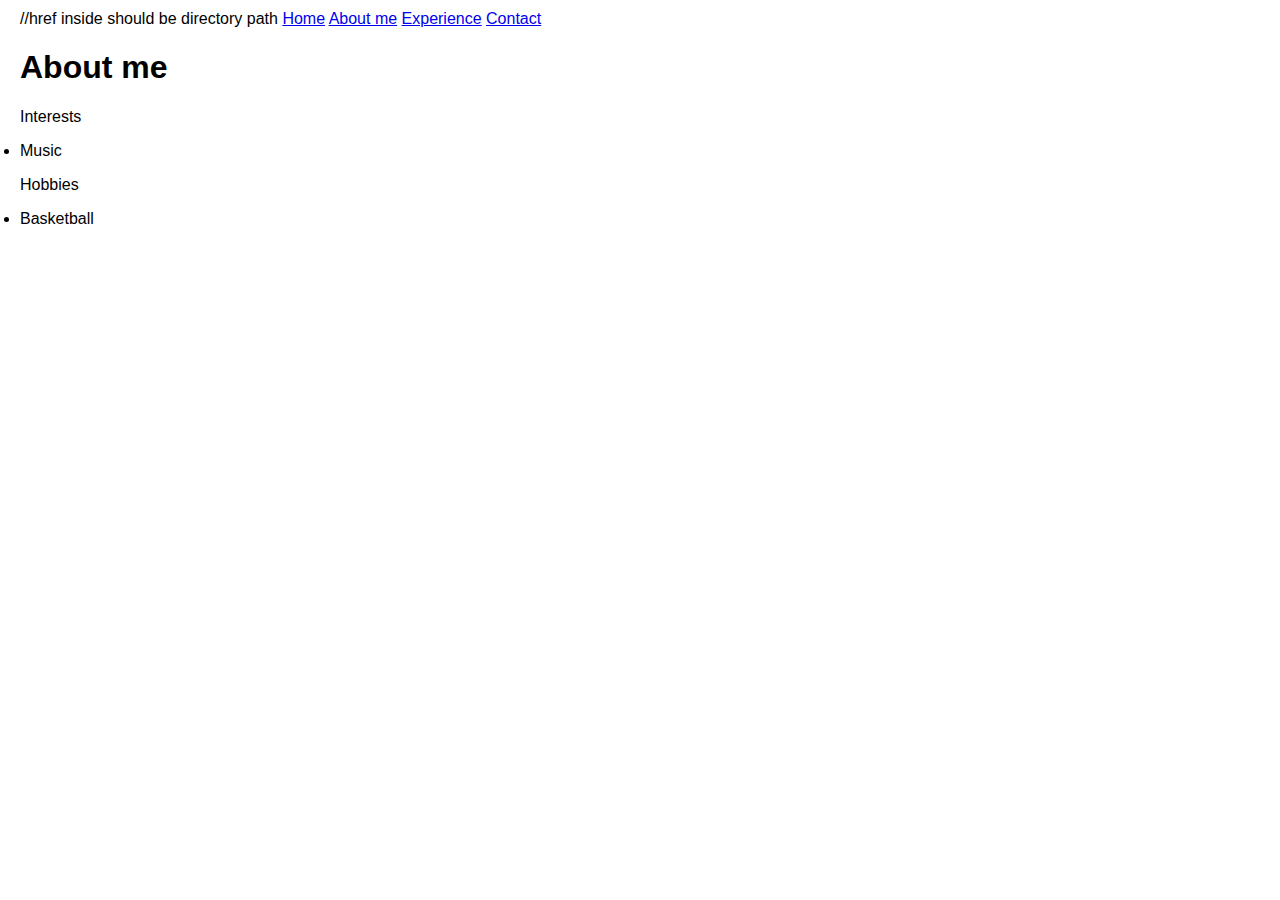
==== about.html @ c616e448 "Full workshop" ====
<!DOCTYPE html>
<!-- Create your homepage structure here! -->
<html lang="en">
  <head>
    <meta charset="utf-8" />
    <meta name="viewport" content="width=device-width" />
    <title>Personal Website Workshop</title>
    <link href="index.css" rel="stylesheet" type="text/css" />
  </head>
  <body>
    <div>
      //href inside should be directory path
      <a href="index.html" class="disabled">Home</a>
      <a href="#">About me</a>
      <a href="experience.html">Experience</a>
      <a href="contact.html">Contact</a>
    </div>

    <div>
      <h1>About me</h1>
      <div>
        <p>Interests</p>
        <u1>
          <li>Music</li>
        </u1>
      </div>
      <div>
        <p>Hobbies</p>
        <u1>
          <li>Basketball</li>
        </u1>
      </div>
    </div>
  </body>
</html>
---- index.css ----
/* Insert your homepage styling here! */
body {
  font-family: Arial, Helvetica, sans-serif;
  margin: 10px 20px;
}

.navbar {
  overflow: hidden;
}
.navbar a {
  float: left;
  color: black;
  text-align: center;
  padding: 15px 20px;
  text-decoration: none;
}
.navbar a:hover {
  background-color: #ddd;
}
.header {
  text-align: center;
}
.description {
  margin: 20px 40px;
}
.profile-img {
  width: 250px;
  height: 250px;
  border-radius: 50%;
}
.left-box {
  width: 250px;
  float: left;
  border-style: dotted;
}
.right-box {
  width: 250px;
  float: right;
  border-style: solid;
}
.accordion {
  background-color: #eee;
  color: #444;
  padding: 18px;
  width: 100%;
  border: none;
  text-align: left;
  outline: none;
  font-size: 15px;
  transition: 0.4s;
}
.active.accordion:hover {
  background-color: #ccc;
}
.panel {
  padding: 0 18px;
  display: none;
  background-color: white;
  overflow: hidden;
}
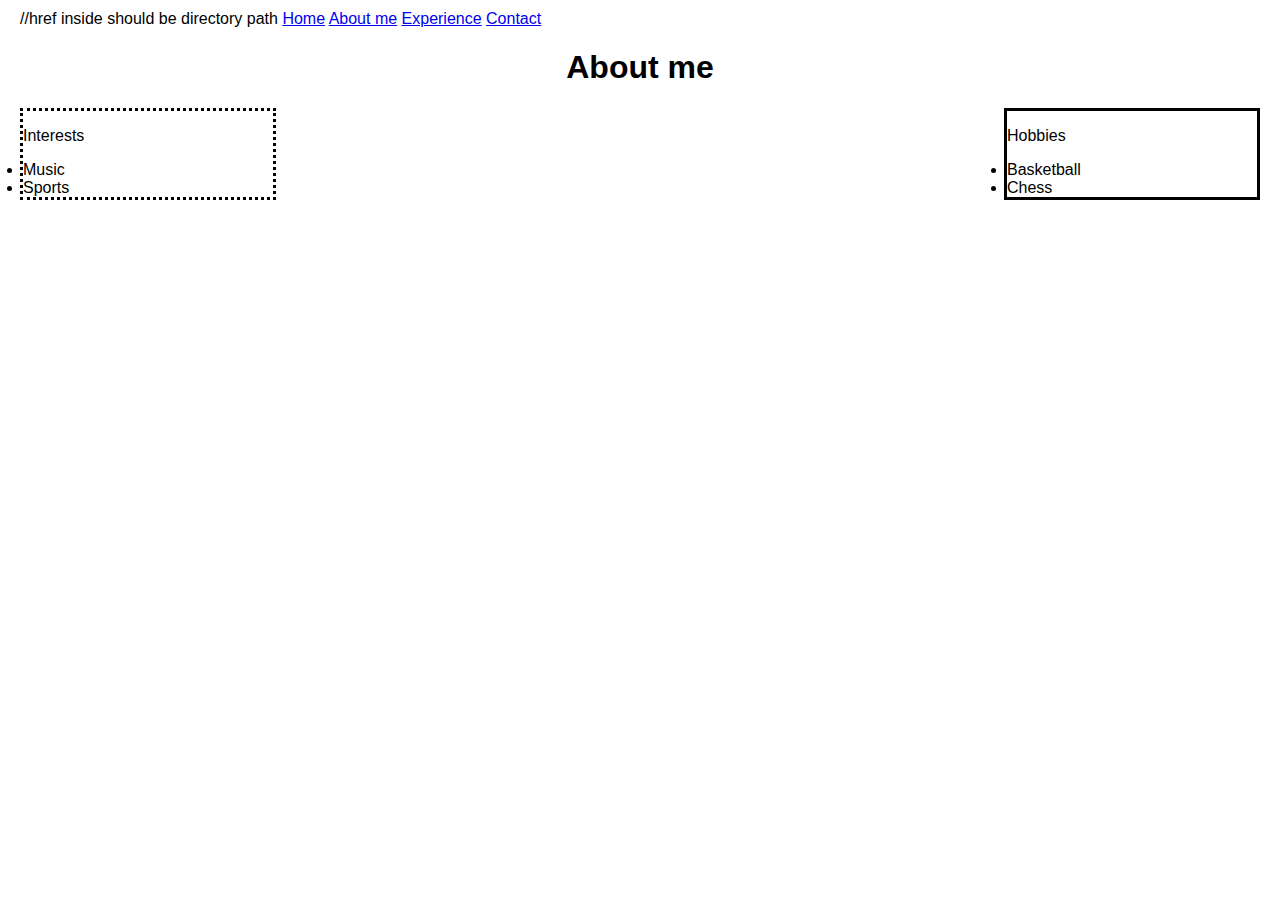
==== commit 4aff8b61: "Hack4Impact Post-Workshop Updates" ====
--- a/about.html
+++ b/about.html
@@ -10,25 +10,27 @@
   <body>
     <div>
       //href inside should be directory path
-      <a href="index.html" class="disabled">Home</a>
-      <a href="#">About me</a>
+      <a href="index.html">Home</a>
+      <a href="#" class="disabled">About me</a>
       <a href="experience.html">Experience</a>
       <a href="contact.html">Contact</a>
     </div>
 
     <div>
-      <h1>About me</h1>
-      <div>
+      <h1 class="header">About me</h1>
+      <div class="left-box">
         <p>Interests</p>
         <u1>
           <li>Music</li>
+          <li>Sports</li>
         </u1>
       </div>
-      <div>
+      <div class="right-box">
         <p>Hobbies</p>
-        <u1>
+        <o1>
           <li>Basketball</li>
-        </u1>
+          <li>Chess</li>
+        </o1>
       </div>
     </div>
   </body>
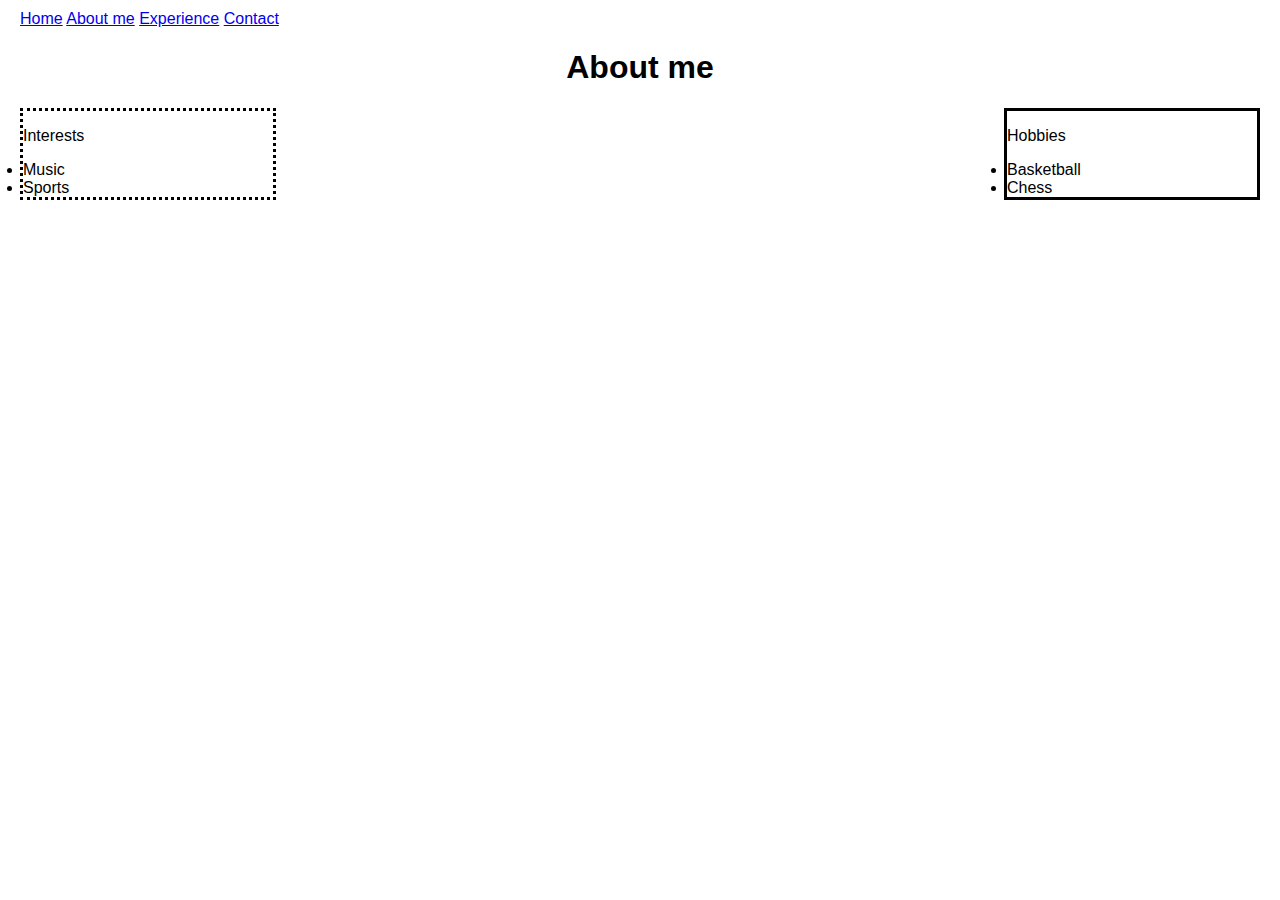
==== commit 0695b863: "Final Website" ====
--- a/about.html
+++ b/about.html
@@ -9,7 +9,6 @@
   </head>
   <body>
     <div>
-      //href inside should be directory path
       <a href="index.html">Home</a>
       <a href="#" class="disabled">About me</a>
       <a href="experience.html">Experience</a>
--- a/index.css
+++ b/index.css
@@ -7,6 +7,7 @@
 .navbar {
   overflow: hidden;
 }
+
 .navbar a {
   float: left;
   color: black;
@@ -14,33 +15,41 @@
   padding: 15px 20px;
   text-decoration: none;
 }
+
 .navbar a:hover {
   background-color: #ddd;
 }
+
 .header {
   text-align: center;
 }
+
 .description {
   margin: 20px 40px;
 }
+
 .profile-img {
   width: 250px;
   height: 250px;
   border-radius: 50%;
 }
+
 .left-box {
   width: 250px;
   float: left;
   border-style: dotted;
 }
+
 .right-box {
   width: 250px;
   float: right;
   border-style: solid;
 }
+
 .accordion {
   background-color: #eee;
   color: #444;
+  cursor: pointer;
   padding: 18px;
   width: 100%;
   border: none;
@@ -49,12 +58,43 @@
   font-size: 15px;
   transition: 0.4s;
 }
-.active.accordion:hover {
+
+.active,
+.accordion:hover {
   background-color: #ccc;
 }
+
 .panel {
   padding: 0 18px;
   display: none;
   background-color: white;
   overflow: hidden;
 }
+
+.wrapper {
+  margin-bottom: 1em;
+}
+
+.inputField {
+  width: 80%;
+}
+
+.contactForm {
+  margin: auto;
+  width: 75%;
+}
+
+.iconsRow {
+  margin-top: 2em;
+  display: flex;
+  justify-content: center;
+  align-items: center;
+}
+
+.iconsRow a {
+  display: inline-block;
+  width: 5em;
+  height: 5em;
+  margin-left: 1em;
+  margin-right: 1em;
+}
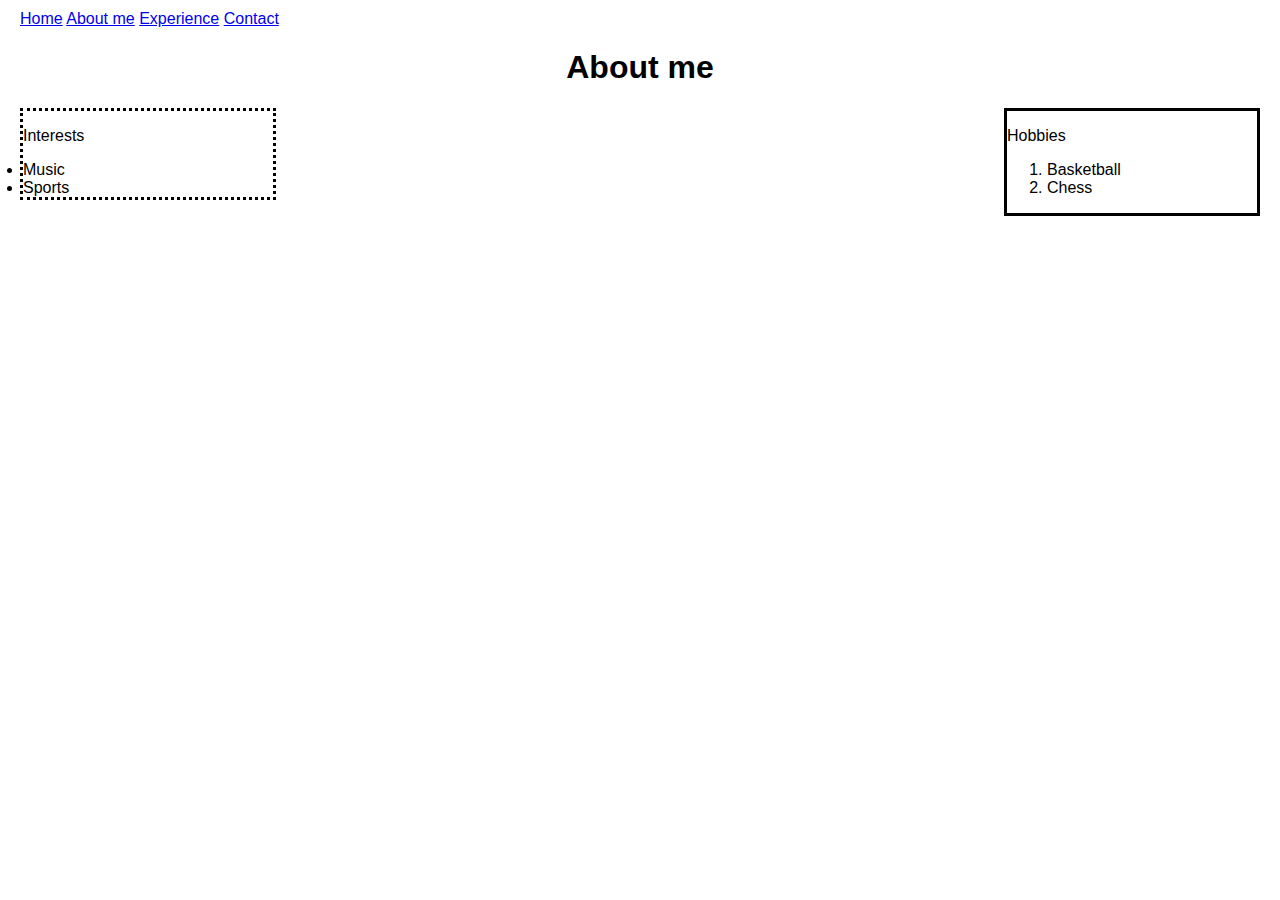
==== commit edad2ea2: "Ordered list now working" ====
--- a/about.html
+++ b/about.html
@@ -26,10 +26,10 @@
       </div>
       <div class="right-box">
         <p>Hobbies</p>
-        <o1>
+        <ol>
           <li>Basketball</li>
           <li>Chess</li>
-        </o1>
+        </ol>
       </div>
     </div>
   </body>
